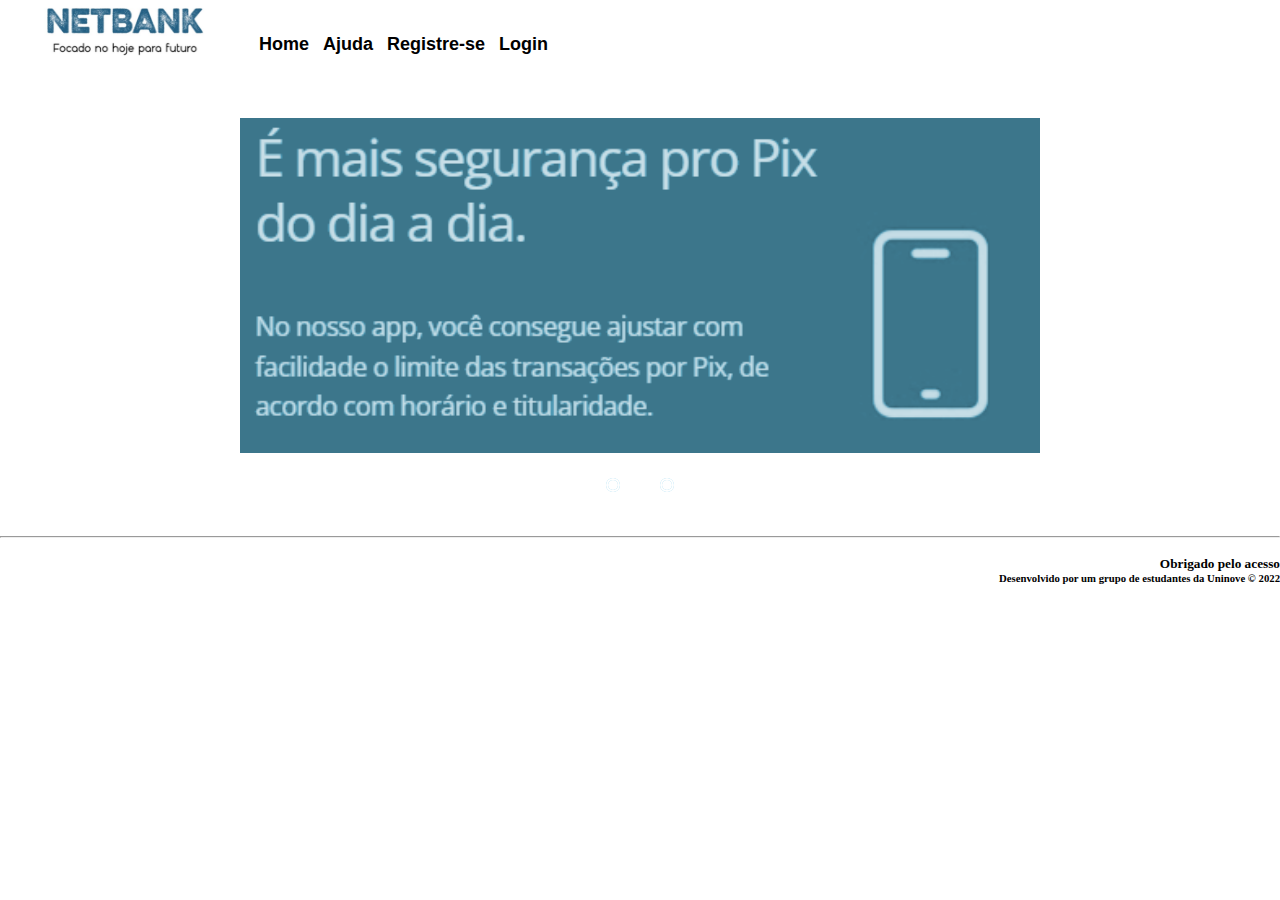
==== index.html @ 7fc310d9 "Começo" ====
<!DOCTYPE html>
<html lang="pt-br">
<head>
	<title>Pagina Inicial</title>
	<meta charset="utf-8">
	<link rel="stylesheet"href="estilo.css">
</head>
<body>
	<header>

			<img src="imagens\logo2.jpg" class="logo">

			<li>
				<a href="index.html" class="btn"> Home </a>
			</li>
			<li>
				<a href="" class="btn"> Ajuda </a>
			</li>
			<li>
				<a href="" class="btn">Registre-se</a>
			</li>
			<li>
				<a href="" class="btn">Login</a>
			</li>

	</header>
<br>
<br>
<br>
	<div class="slider">
		
		<div class="slides">
			
				<input type="radio" name="radio-btn" id="radio1">
				<input type="radio" name="radio-btn" id="radio2">

				<div class="slide first">
					<img src="imagens\car.png" alt="imagen1" />
				</div>
				<div class="slide">
					<img src="imagens\car2.jpg" alt="imagen2" />
				</div>

				<div class="navigation-auto">
					<div class="auto-btn1"></div>		
					<div class="auto-btn2"></div>
				</div>

		</div>

		<div class="manual-navigation">
			<label for="radio1" class="manual-btn"></label>
			<label for="radio2" class="manual-btn"></label>
		</div>

	</div>



<br>
<hr>
	<br>
	<footer align="right">
		<h5>Obrigado pelo acesso</h5>
		<h6>Desenvolvido por um grupo de estudantes da Uninove © 2022</h6>
		<br>
	</footer>
</fieldset>


<script src="script.js"></script>
</body>
</html>
<!--Desenvolvido por Fabricio Matias de Siqueira - R.a: 320201835-->
---- estilo.css ----
*{
	margin: 0px;
	padding: 0px;
}


body{
    background: #FFFFFF;
}


/*Logo*/
.logo {
    width: 250px;
    height: 60px;
}


/*Cabeçalho*/
header li{
	display: inline;
}

/* Botões*/
.btn{
	overflow: hidden;
	font-family: sans-serif;
	font-size: 18px;
	font-weight: 700;
	border: none;
	padding: 5px;
	cursor: pointer;
	color: black;
	display: inline-block;
	text-decoration: none;
	background: none;
}

.slider{
	margin: 0 auto;
	width: 800px;
	height: 400px;
	overflow: hidden;
}

.slides{
	width: 400%;
	height: 400px;
	display: flex;
}

.slides input{
	display: none;
}

.slide{
	width: 50%;
	position: relative;
}

.slide img{
	width: 800px;
}

.manual-navigation{
	position: absolute;
	width: 800px;
	margin-top: -40px;
	display: flex;
	justify-content: center;
}

.manual-btn{
	border: 2px solid white;
	padding: 5px;
	border-radius: 10px;
	cursor: pointer;
	transition: 1s;
}

.manual-btn:not(:last-child){
	margin-right: 40px;
}

.manual-btn:hover{
	background: white;
}

#radio1:checked ~.first{
	margin left: 0;
}

#radio2:checked ~.first{
	margin left: 50%;
}

.navigation-auto div{
	border: 2px solid skyblue;
	padding: 5px;
	border-radius: 10px;
	cursor: pointer;
	transition: 1s;
}

.navigation-auto{
	position: absolute;
	width: 800px;
	margin-top: 360px;
	display: flex;
	justify-content: center;
}

.navigation-auto div:not(:last-child){
	margin-right: 40px;
}

#radio1:checked ~.navigation-auto .auto-btn1{
	background-color: white;
}

#radio2:checked ~.navigation-auto .auto-btn2{
	background-color: white;
}












/*Rodapé*/
}

footer{
    font-family: sans-serif;
    padding: 15px;
}
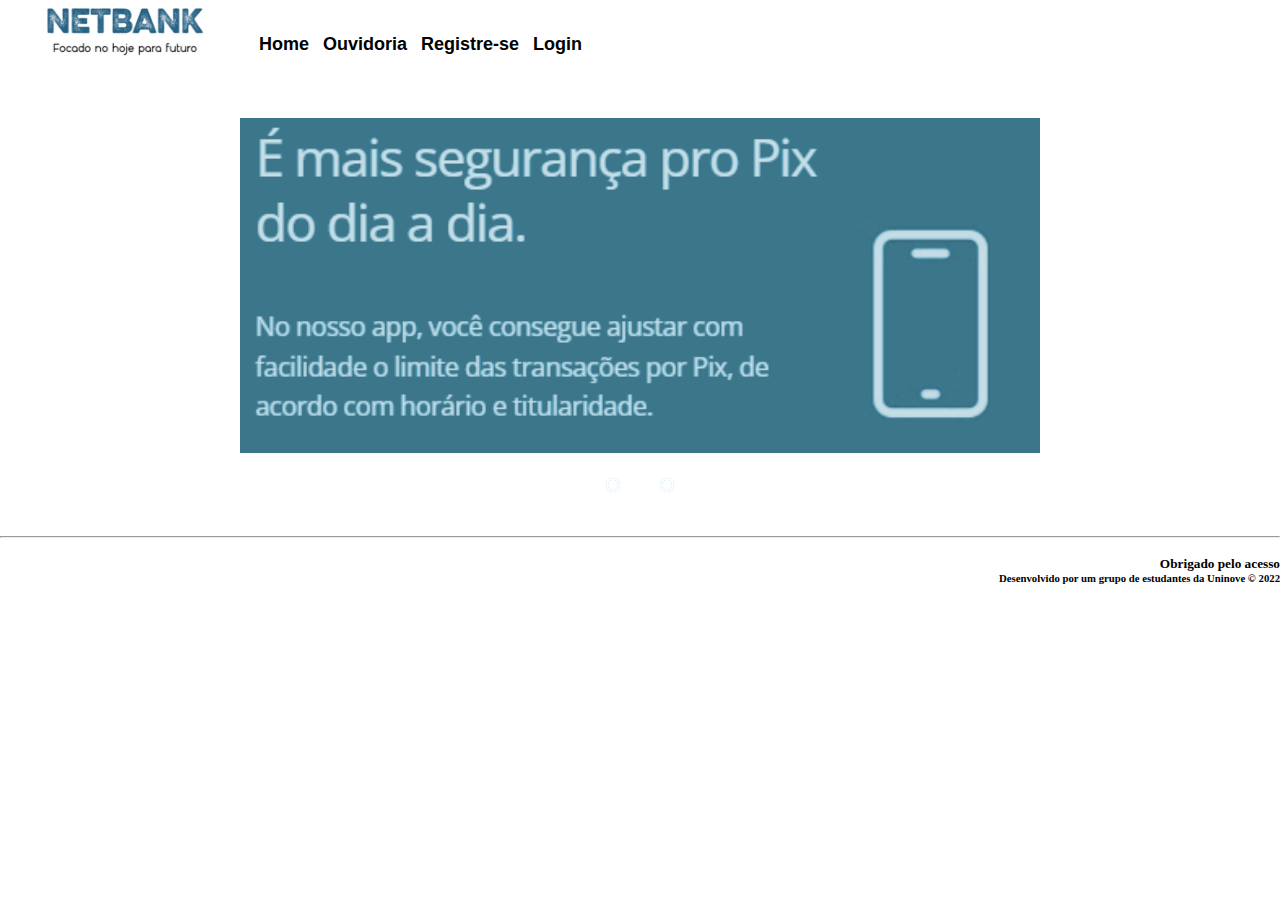
==== commit 12aeed4d: "ouvidoria" ====
--- a/index.html
+++ b/index.html
@@ -14,13 +14,14 @@
 				<a href="index.html" class="btn"> Home </a>
 			</li>
 			<li>
-				<a href="" class="btn"> Ajuda </a>
+				<a href="ouvidoria.html" class="btn"> Ouvidoria </a>
 			</li>
 			<li>
-				<a href="" class="btn">Registre-se</a>
+				<a href="cadastro.html" class="btn">Registre-se</a>
 			</li>
+				
 			<li>
-				<a href="" class="btn">Login</a>
+				<a href="projeto.html" class="btn">Login</a>
 			</li>
 
 	</header>
